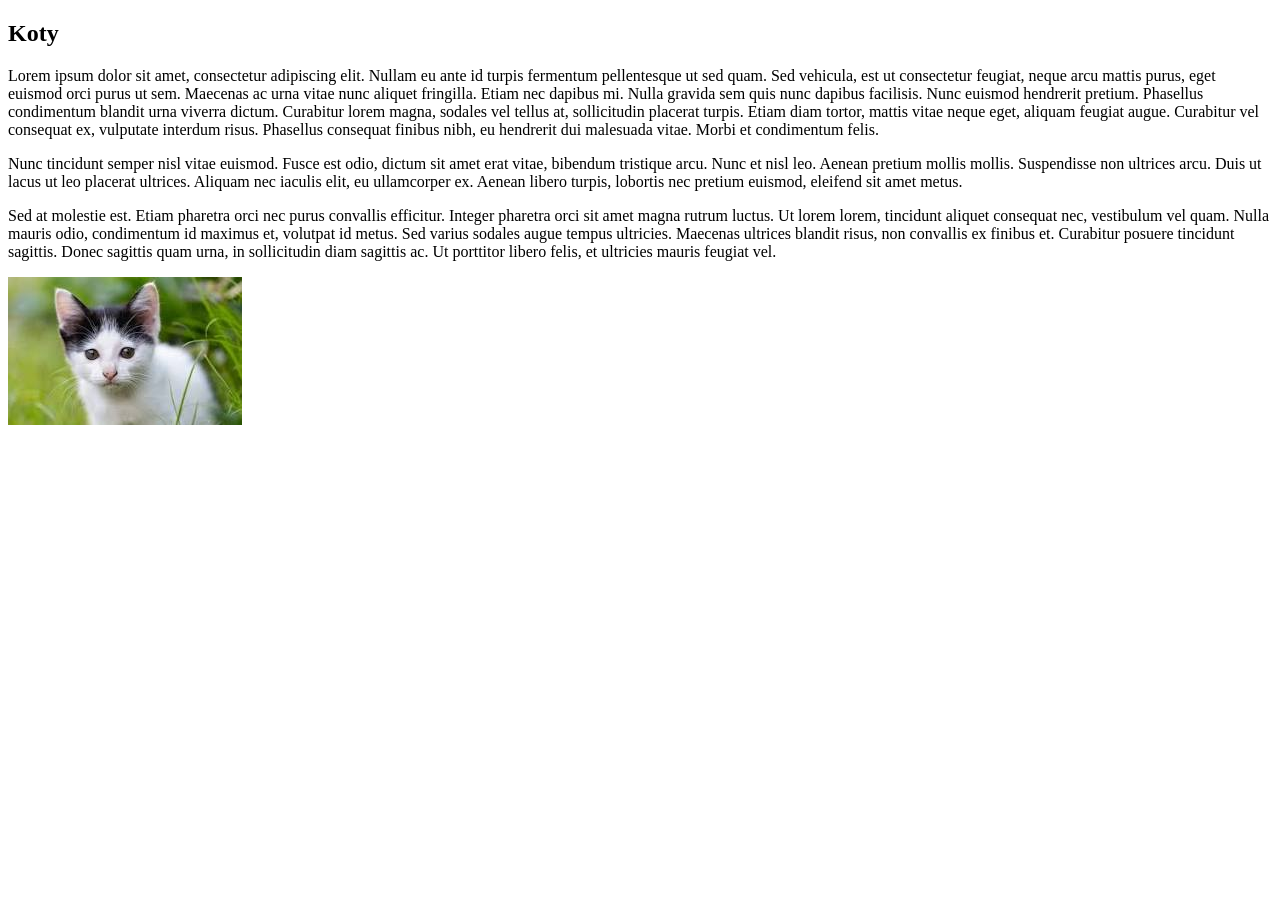
==== lab_01/index.html @ 7011ee73 "Initial commit" ====
<!DOCTYPE html>
<html lang="en">
<head>
    <meta charset="UTF-8">
    <title>Title</title>
</head>
<body>

    <section id="main">
        <h1>
            Koty
        </h1>
        <p>
            Lorem ipsum dolor sit amet, consectetur adipiscing elit.
            Nullam eu ante id turpis fermentum pellentesque ut sed quam.
            Sed vehicula, est ut consectetur feugiat, neque arcu mattis purus, eget euismod orci purus ut sem.
            Maecenas ac urna vitae nunc aliquet fringilla. Etiam nec dapibus mi. Nulla gravida sem quis nunc dapibus facilisis.
            Nunc euismod hendrerit pretium. Phasellus condimentum blandit urna viverra dictum.
            Curabitur lorem magna, sodales vel tellus at, sollicitudin placerat turpis. Etiam diam tortor, mattis vitae neque eget, aliquam feugiat augue.
            Curabitur vel consequat ex, vulputate interdum risus.
            Phasellus consequat finibus nibh, eu hendrerit dui malesuada vitae. Morbi et condimentum felis.
        </p>
        <p>
            Nunc tincidunt semper nisl vitae euismod. Fusce est odio, dictum sit amet erat vitae, bibendum tristique arcu. Nunc et nisl leo. Aenean pretium mollis mollis. Suspendisse non ultrices arcu. Duis ut lacus ut leo placerat ultrices. Aliquam nec iaculis elit, eu ullamcorper ex. Aenean libero turpis, lobortis nec pretium euismod, eleifend sit amet metus.
        <p>
        Sed at molestie est. Etiam pharetra orci nec purus convallis efficitur. Integer pharetra orci sit amet magna rutrum luctus. Ut lorem lorem, tincidunt aliquet consequat nec, vestibulum vel quam. Nulla mauris odio, condimentum id maximus et, volutpat id metus. Sed varius sodales augue tempus ultricies. Maecenas ultrices blandit risus, non convallis ex finibus et. Curabitur posuere tincidunt sagittis. Donec sagittis quam urna, in sollicitudin diam sagittis ac. Ut porttitor libero felis, et ultricies mauris feugiat vel.
    </p>
        <img src="[data-uri]" alt="Kot"/>
    </section>

</body>
</html>
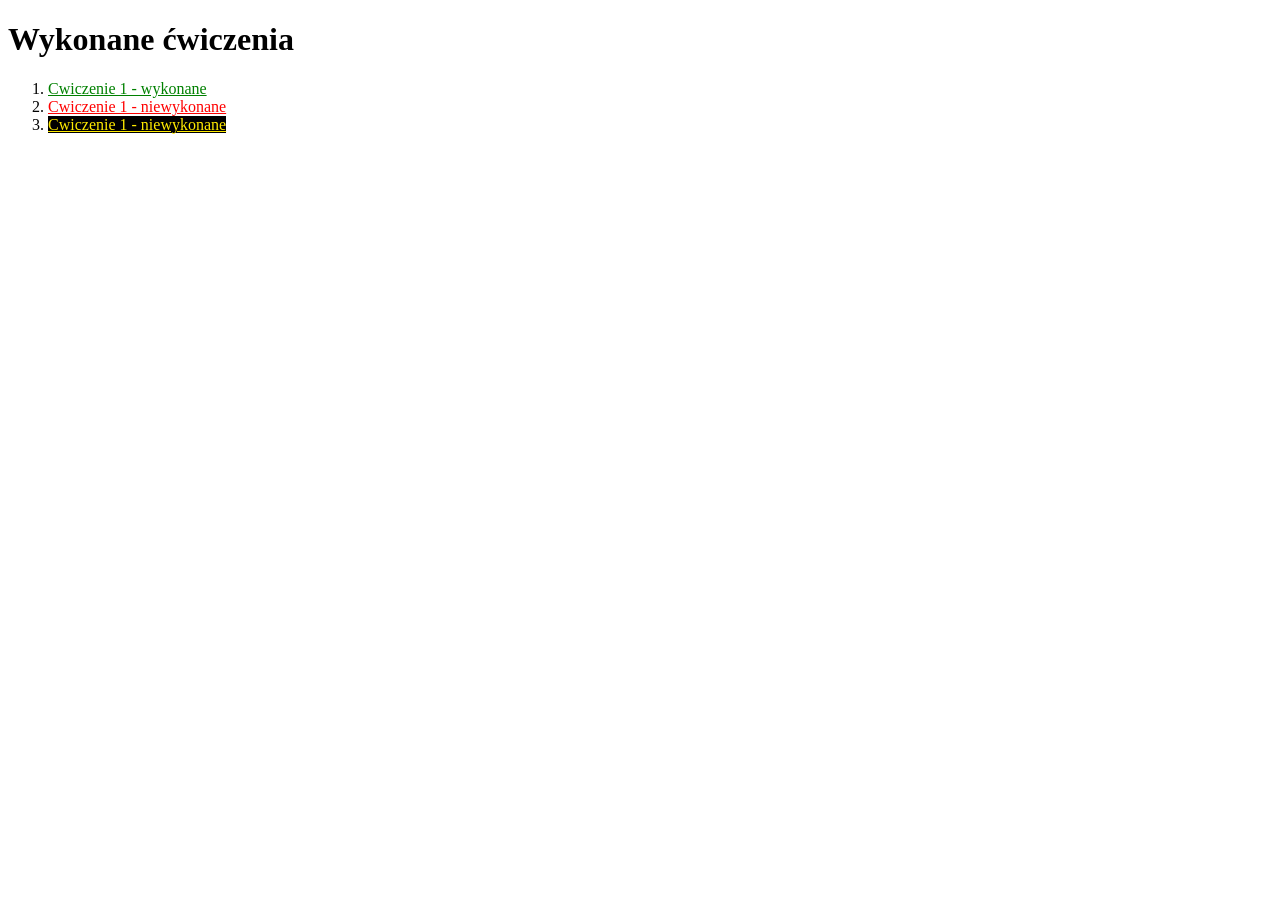
==== commit a248f177: "Add excersie files" ====
--- a/lab_01/index.html
+++ b/lab_01/index.html
@@ -3,30 +3,17 @@
 <head>
     <meta charset="UTF-8">
     <title>Title</title>
+    <link rel="stylesheet" href="./style.css"/>
 </head>
 <body>
 
-    <section id="main">
-        <h1>
-            Koty
-        </h1>
-        <p>
-            Lorem ipsum dolor sit amet, consectetur adipiscing elit.
-            Nullam eu ante id turpis fermentum pellentesque ut sed quam.
-            Sed vehicula, est ut consectetur feugiat, neque arcu mattis purus, eget euismod orci purus ut sem.
-            Maecenas ac urna vitae nunc aliquet fringilla. Etiam nec dapibus mi. Nulla gravida sem quis nunc dapibus facilisis.
-            Nunc euismod hendrerit pretium. Phasellus condimentum blandit urna viverra dictum.
-            Curabitur lorem magna, sodales vel tellus at, sollicitudin placerat turpis. Etiam diam tortor, mattis vitae neque eget, aliquam feugiat augue.
-            Curabitur vel consequat ex, vulputate interdum risus.
-            Phasellus consequat finibus nibh, eu hendrerit dui malesuada vitae. Morbi et condimentum felis.
-        </p>
-        <p>
-            Nunc tincidunt semper nisl vitae euismod. Fusce est odio, dictum sit amet erat vitae, bibendum tristique arcu. Nunc et nisl leo. Aenean pretium mollis mollis. Suspendisse non ultrices arcu. Duis ut lacus ut leo placerat ultrices. Aliquam nec iaculis elit, eu ullamcorper ex. Aenean libero turpis, lobortis nec pretium euismod, eleifend sit amet metus.
-        <p>
-        Sed at molestie est. Etiam pharetra orci nec purus convallis efficitur. Integer pharetra orci sit amet magna rutrum luctus. Ut lorem lorem, tincidunt aliquet consequat nec, vestibulum vel quam. Nulla mauris odio, condimentum id maximus et, volutpat id metus. Sed varius sodales augue tempus ultricies. Maecenas ultrices blandit risus, non convallis ex finibus et. Curabitur posuere tincidunt sagittis. Donec sagittis quam urna, in sollicitudin diam sagittis ac. Ut porttitor libero felis, et ultricies mauris feugiat vel.
-    </p>
-        <img src="[data-uri]" alt="Kot"/>
-    </section>
+    <h1>Wykonane ćwiczenia</h1>
+
+    <ol>
+        <li><a id="a1" href="cw/cw1.html">Cwiczenie 1 - wykonane</a></li>
+        <li><a id="a2" href="cw/cw2.html">Cwiczenie 1 - niewykonane</a></li>
+        <li><a id="a3" href="cw/cw3.html">Cwiczenie 1 - niewykonane</a></li>
+    </ol>
 
 </body>
 </html>
--- a/lab_01/style.css
+++ b/lab_01/style.css
@@ -0,0 +1,12 @@
+#a1 {
+    color: green;
+}
+
+#a2 {
+    color: red;
+}
+
+#a3 {
+    color: #ffea00;
+    background-color: #000;
+}
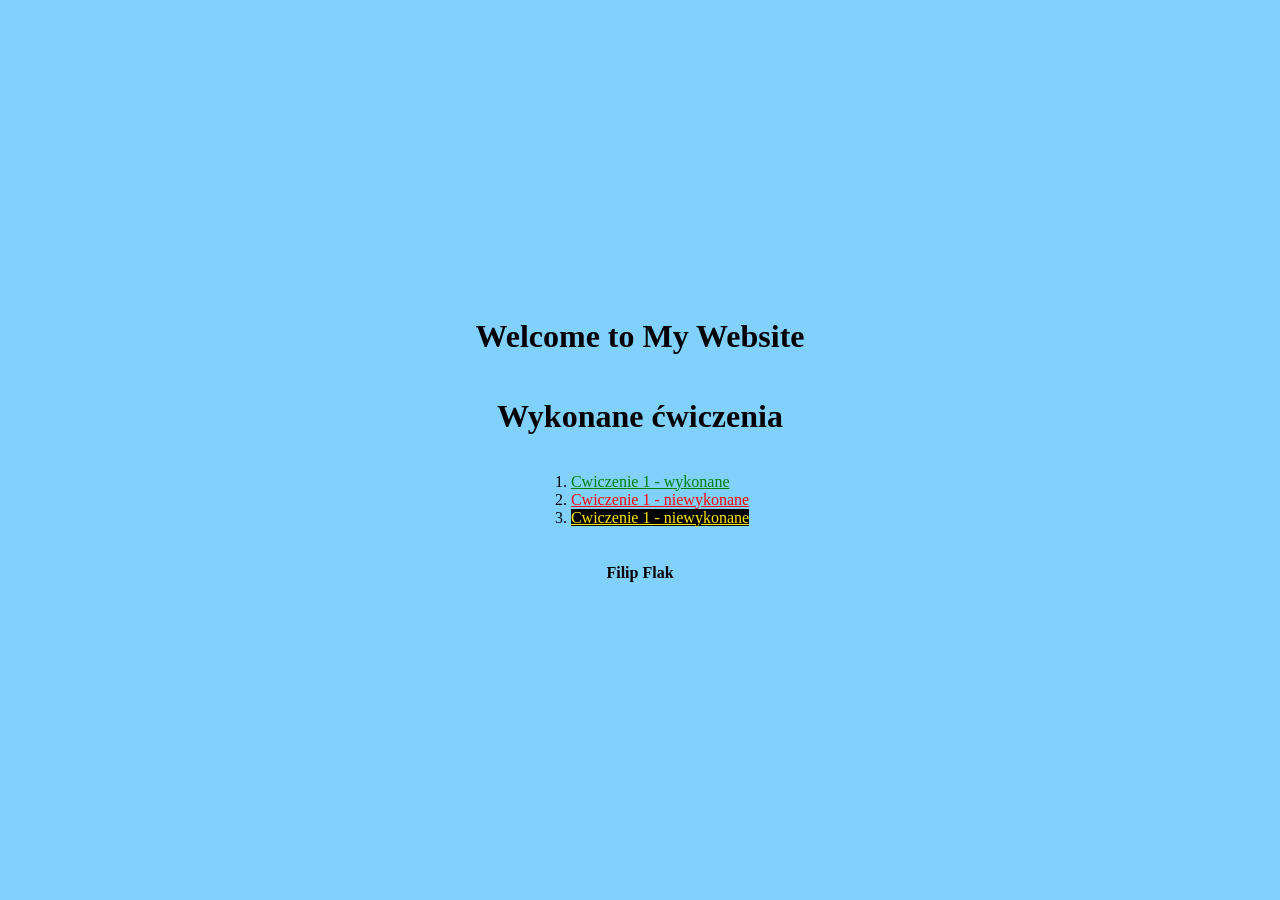
==== commit c63e177d: "Update index file and css" ====
--- a/lab_01/index.html
+++ b/lab_01/index.html
@@ -1,19 +1,35 @@
 <!DOCTYPE html>
-<html lang="en">
+<html lang="pl">
 <head>
-    <meta charset="UTF-8">
-    <title>Title</title>
-    <link rel="stylesheet" href="./style.css"/>
+    <meta charset="UTF-8" />
+    <meta
+        name="viewport"
+        content="width=device-width, initial-scale=1.0"
+    />
+    <title>My Website</title>
+    <link
+        rel="stylesheet"
+        href="./style.css"
+    />
 </head>
 <body>
+    <main class="main-container">
 
-    <h1>Wykonane ćwiczenia</h1>
+        <h1>Welcome to My Website</h1>
+        <h1>Wykonane ćwiczenia</h1>
 
-    <ol>
-        <li><a id="a1" href="cw/cw1.html">Cwiczenie 1 - wykonane</a></li>
-        <li><a id="a2" href="cw/cw2.html">Cwiczenie 1 - niewykonane</a></li>
-        <li><a id="a3" href="cw/cw3.html">Cwiczenie 1 - niewykonane</a></li>
-    </ol>
+        <ol>
+            <li><a id="a1" href="cw/cw1.html">Cwiczenie 1 - wykonane</a></li>
+            <li><a id="a2" href="cw/cw2.html">Cwiczenie 1 - niewykonane</a></li>
+            <li><a id="a3" href="cw/cw3.html">Cwiczenie 1 - niewykonane</a></li>
+        </ol>
 
+        <footer>
+            <h4>Filip Flak</h4>
+        </footer>
+
+    </main>
+
+    <script src="index.js"></script>
 </body>
-</html>+</html>
--- a/lab_01/style.css
+++ b/lab_01/style.css
@@ -1,3 +1,21 @@
+html {
+    background-color: #81d1ff;
+    height: 100vh;
+}
+
+body {
+    height: 100vh;
+    margin: 0;
+}
+
+.main-container {
+    height: 100%;
+    display: flex;
+    align-items: center;
+    justify-content: center;
+    flex-direction: column;
+}
+
 #a1 {
     color: green;
 }
@@ -9,4 +27,3 @@
 #a3 {
     color: #ffea00;
     background-color: #000;
-}
